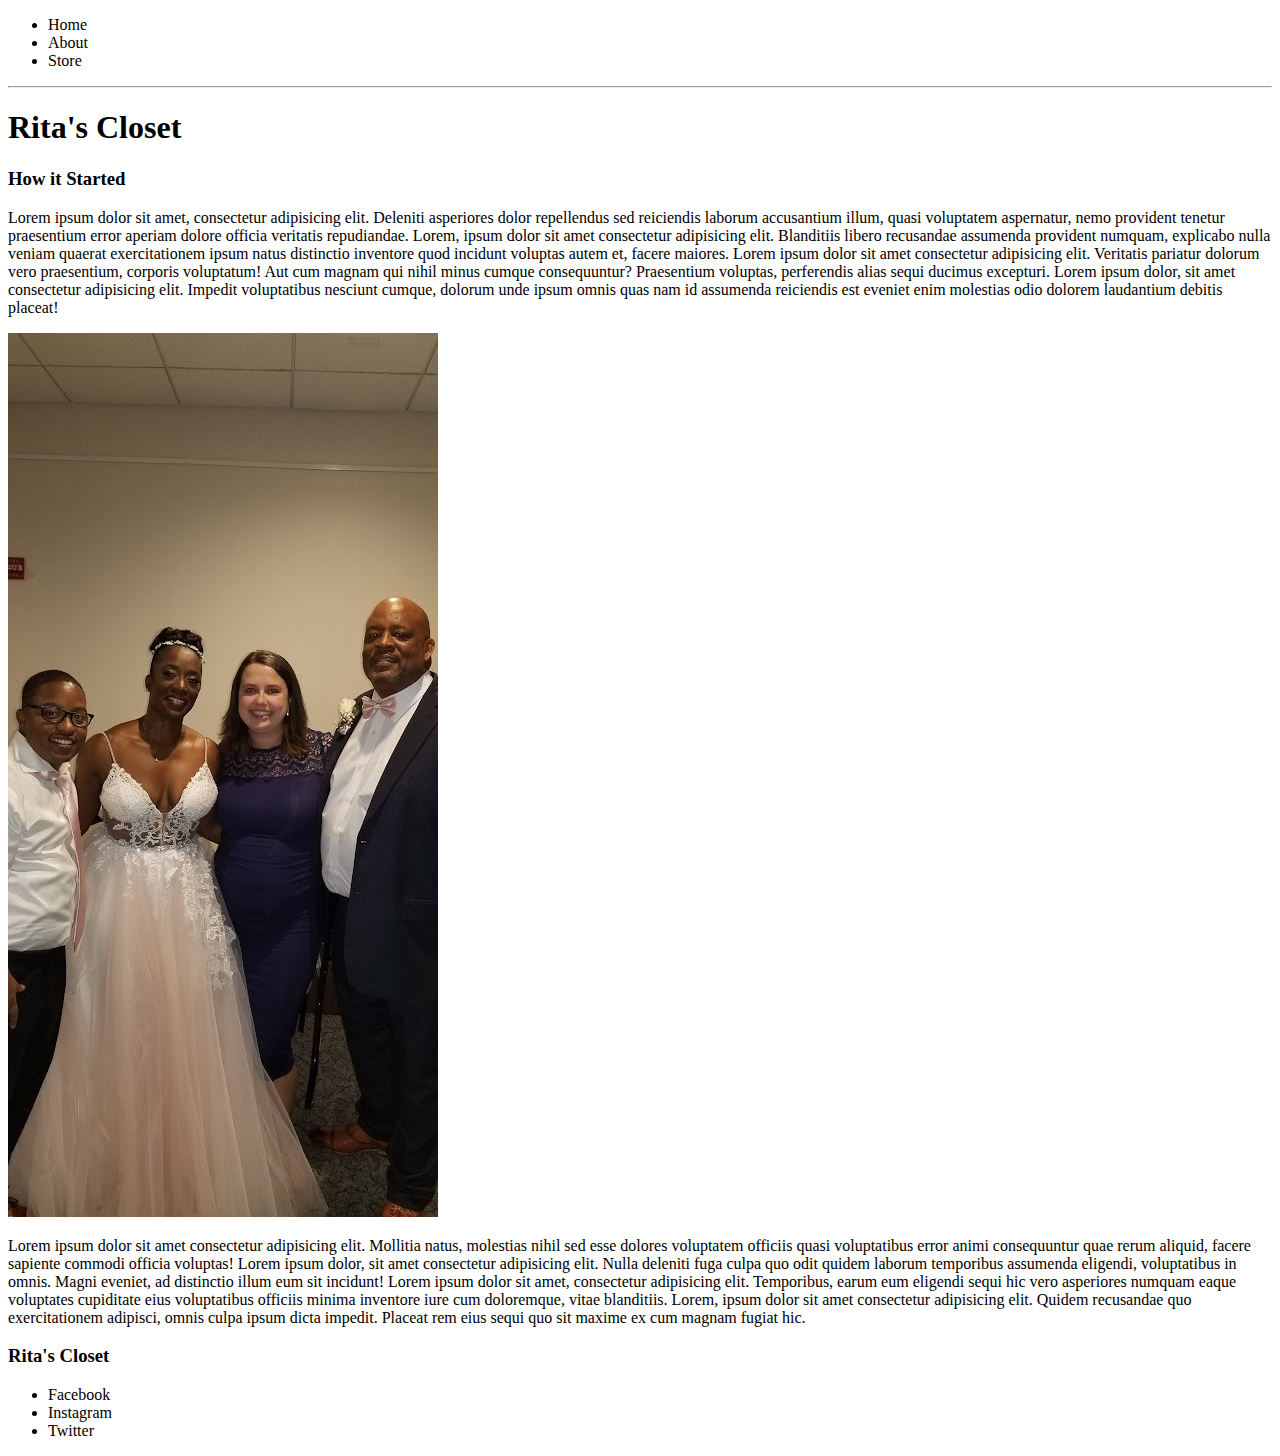
==== about.html @ 2bf012ec "starting mock site for Rita" ====
<!DOCTYPE html>
<!--[if lt IE 7]>      <html class="no-js lt-ie9 lt-ie8 lt-ie7"> <![endif]-->
<!--[if IE 7]>         <html class="no-js lt-ie9 lt-ie8"> <![endif]-->
<!--[if IE 8]>         <html class="no-js lt-ie9"> <![endif]-->
<!--[if gt IE 8]>      <html class="no-js"> <!--<![endif]-->
<html>

<head>
    <meta charset="utf-8">
    <meta http-equiv="X-UA-Compatible" content="IE=edge">
    <title>About</title>
    <meta name="description" content="">
    <meta name="viewport" content="width=device-width, initial-scale=1">
    <link rel="stylesheet" href="style.css">
</head>

<body>
    <!--[if lt IE 7]>
            <p class="browsehappy">You are using an <strong>outdated</strong> browser. Please <a href="#">upgrade your browser</a> to improve your experience.</p>
        <![endif]-->
    <header>
        <nav>
            <ul>
                <li>Home</li>
                <li>About</li>
                <li>Store</li>
            </ul>
        </nav>
        <hr>
        <h1>Rita's Closet</h1>

    </header>
    <section>
        <h3>How it Started</h3>
        <p>Lorem ipsum dolor sit amet, consectetur adipisicing elit. Deleniti asperiores dolor repellendus sed
            reiciendis laborum accusantium illum, quasi voluptatem aspernatur, nemo provident tenetur praesentium error
            aperiam dolore officia veritatis repudiandae. Lorem, ipsum dolor sit amet consectetur adipisicing elit.
            Blanditiis libero recusandae assumenda provident numquam, explicabo nulla veniam quaerat exercitationem
            ipsum natus distinctio inventore quod incidunt voluptas autem et, facere maiores. Lorem ipsum dolor sit amet
            consectetur adipisicing elit. Veritatis pariatur dolorum vero praesentium, corporis voluptatum! Aut cum
            magnam qui nihil minus cumque consequuntur? Praesentium voluptas, perferendis alias sequi ducimus excepturi.
            Lorem ipsum dolor, sit amet consectetur adipisicing elit. Impedit voluptatibus nesciunt cumque, dolorum unde
            ipsum omnis quas nam id assumenda reiciendis est eveniet enim molestias odio dolorem laudantium debitis
            placeat!
        </p>
        <img src="images/20190921_214203.jpg">
        <p>Lorem ipsum dolor sit amet consectetur adipisicing elit. Mollitia natus, molestias nihil sed esse dolores
            voluptatem officiis quasi voluptatibus error animi consequuntur quae rerum aliquid, facere sapiente commodi
            officia voluptas! Lorem ipsum dolor, sit amet consectetur adipisicing elit. Nulla deleniti fuga culpa quo
            odit quidem laborum temporibus assumenda eligendi, voluptatibus in omnis. Magni eveniet, ad distinctio illum
            eum sit incidunt! Lorem ipsum dolor sit amet, consectetur adipisicing elit. Temporibus, earum eum eligendi
            sequi hic vero asperiores numquam eaque voluptates cupiditate eius voluptatibus officiis minima inventore
            iure cum doloremque, vitae blanditiis. Lorem, ipsum dolor sit amet consectetur adipisicing elit. Quidem
            recusandae quo exercitationem adipisci, omnis culpa ipsum dicta impedit. Placeat rem eius sequi quo sit
            maxime ex cum magnam fugiat hic.</p>
    </section>
    <footer>
        <h3>Rita's Closet</h3>
        <ul>
            <li>Facebook</li>
            <li>Instagram</li>
            <li>Twitter</li>
        </ul>
    </footer>
    <script src="script.js" async defer></script>
</body>

</html>
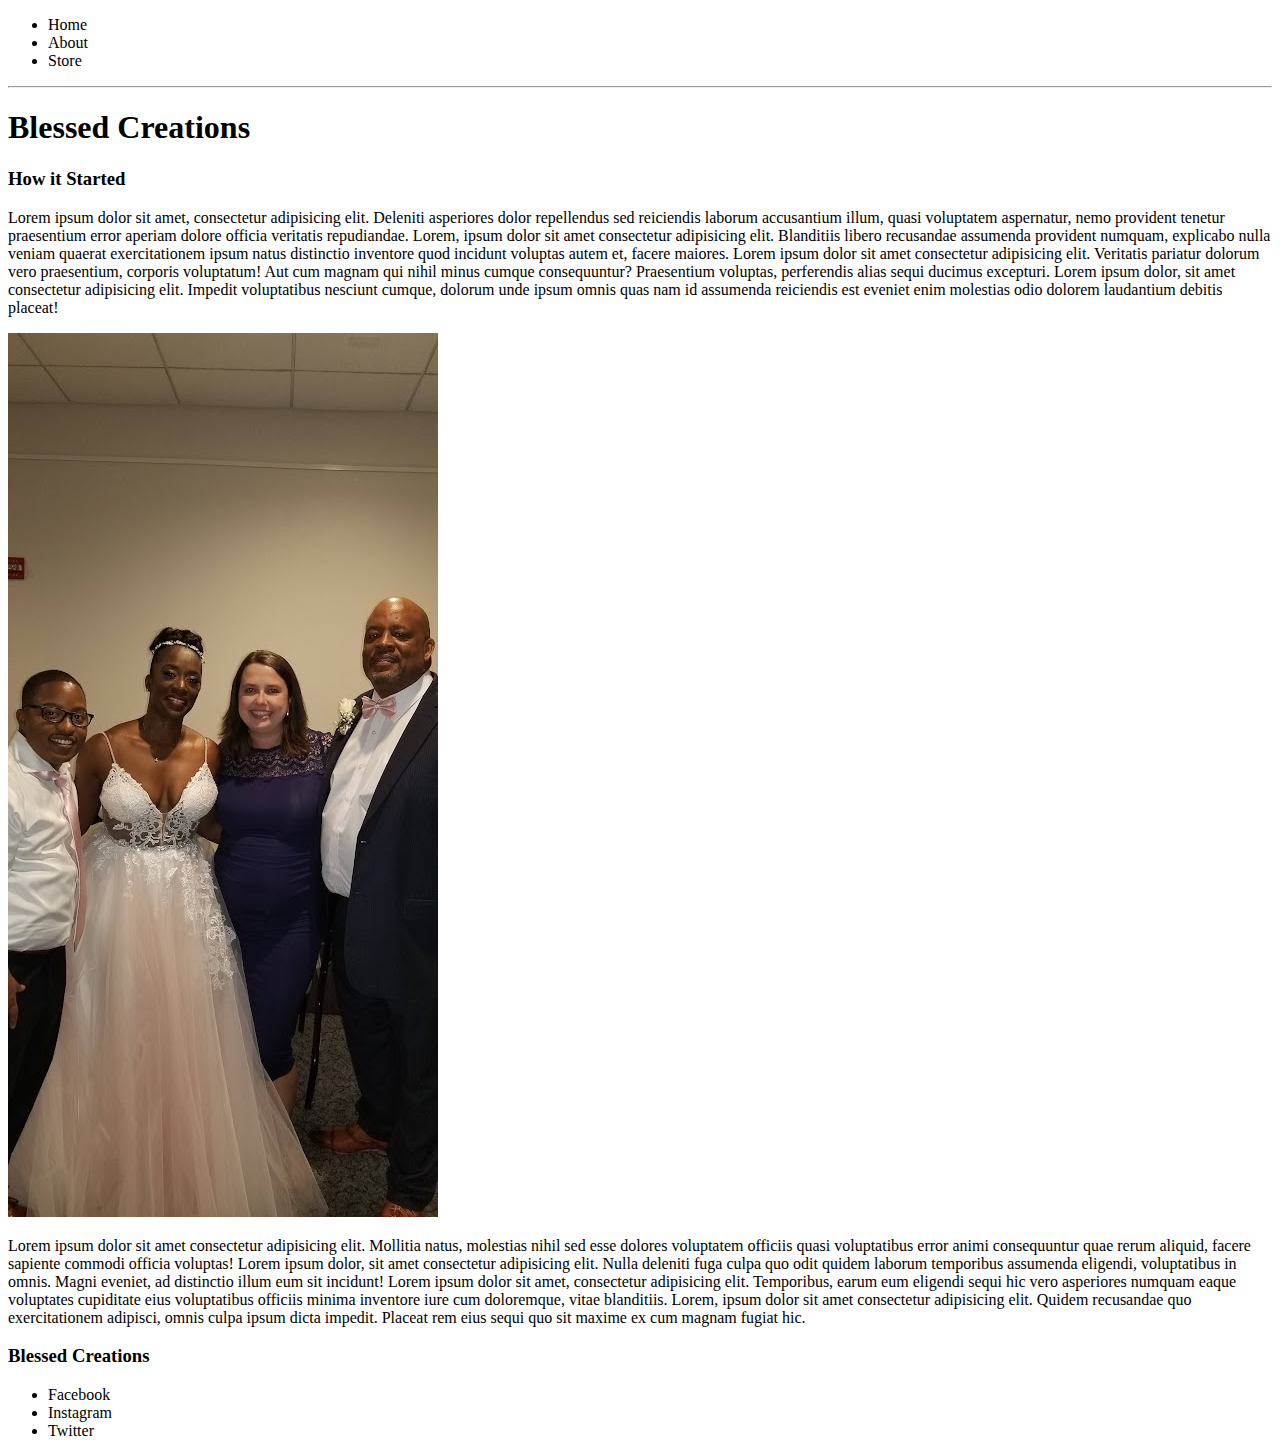
==== commit edfa8fc8: "added new photos and changed name to blessed creations" ====
--- a/about.html
+++ b/about.html
@@ -27,7 +27,7 @@
             </ul>
         </nav>
         <hr>
-        <h1>Rita's Closet</h1>
+        <h1>Blessed Creations</h1>
 
     </header>
     <section>
@@ -55,7 +55,7 @@
             maxime ex cum magnam fugiat hic.</p>
     </section>
     <footer>
-        <h3>Rita's Closet</h3>
+        <h3>Blessed Creations</h3>
         <ul>
             <li>Facebook</li>
             <li>Instagram</li>
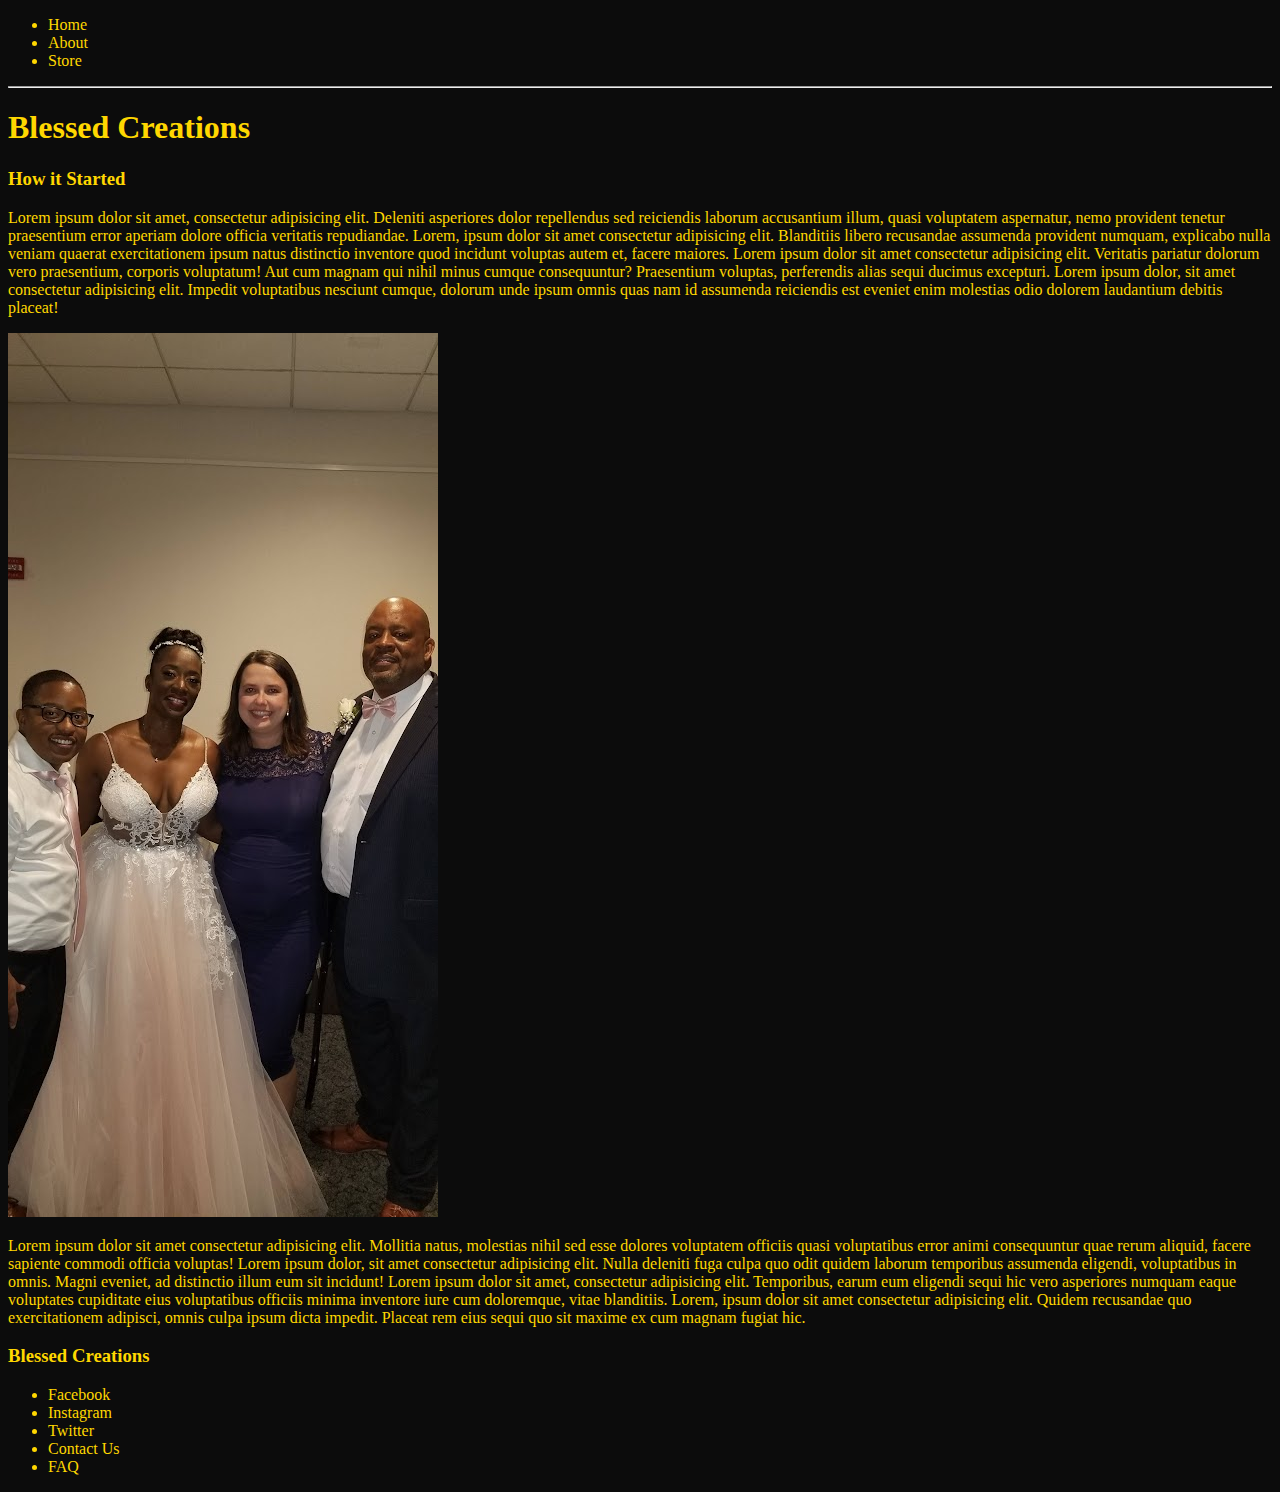
==== commit e0bdeee8: "added store and contact pages. started some css" ====
--- a/about.html
+++ b/about.html
@@ -60,6 +60,8 @@
             <li>Facebook</li>
             <li>Instagram</li>
             <li>Twitter</li>
+            <li>Contact Us</li>
+            <li>FAQ</li>
         </ul>
     </footer>
     <script src="script.js" async defer></script>
--- a/style.css
+++ b/style.css
@@ -0,0 +1,5 @@
+body {
+    background-color: rgb(12, 12, 12);
+    color: gold;
+    font-family: 'Noto Serif Display', serif;
+}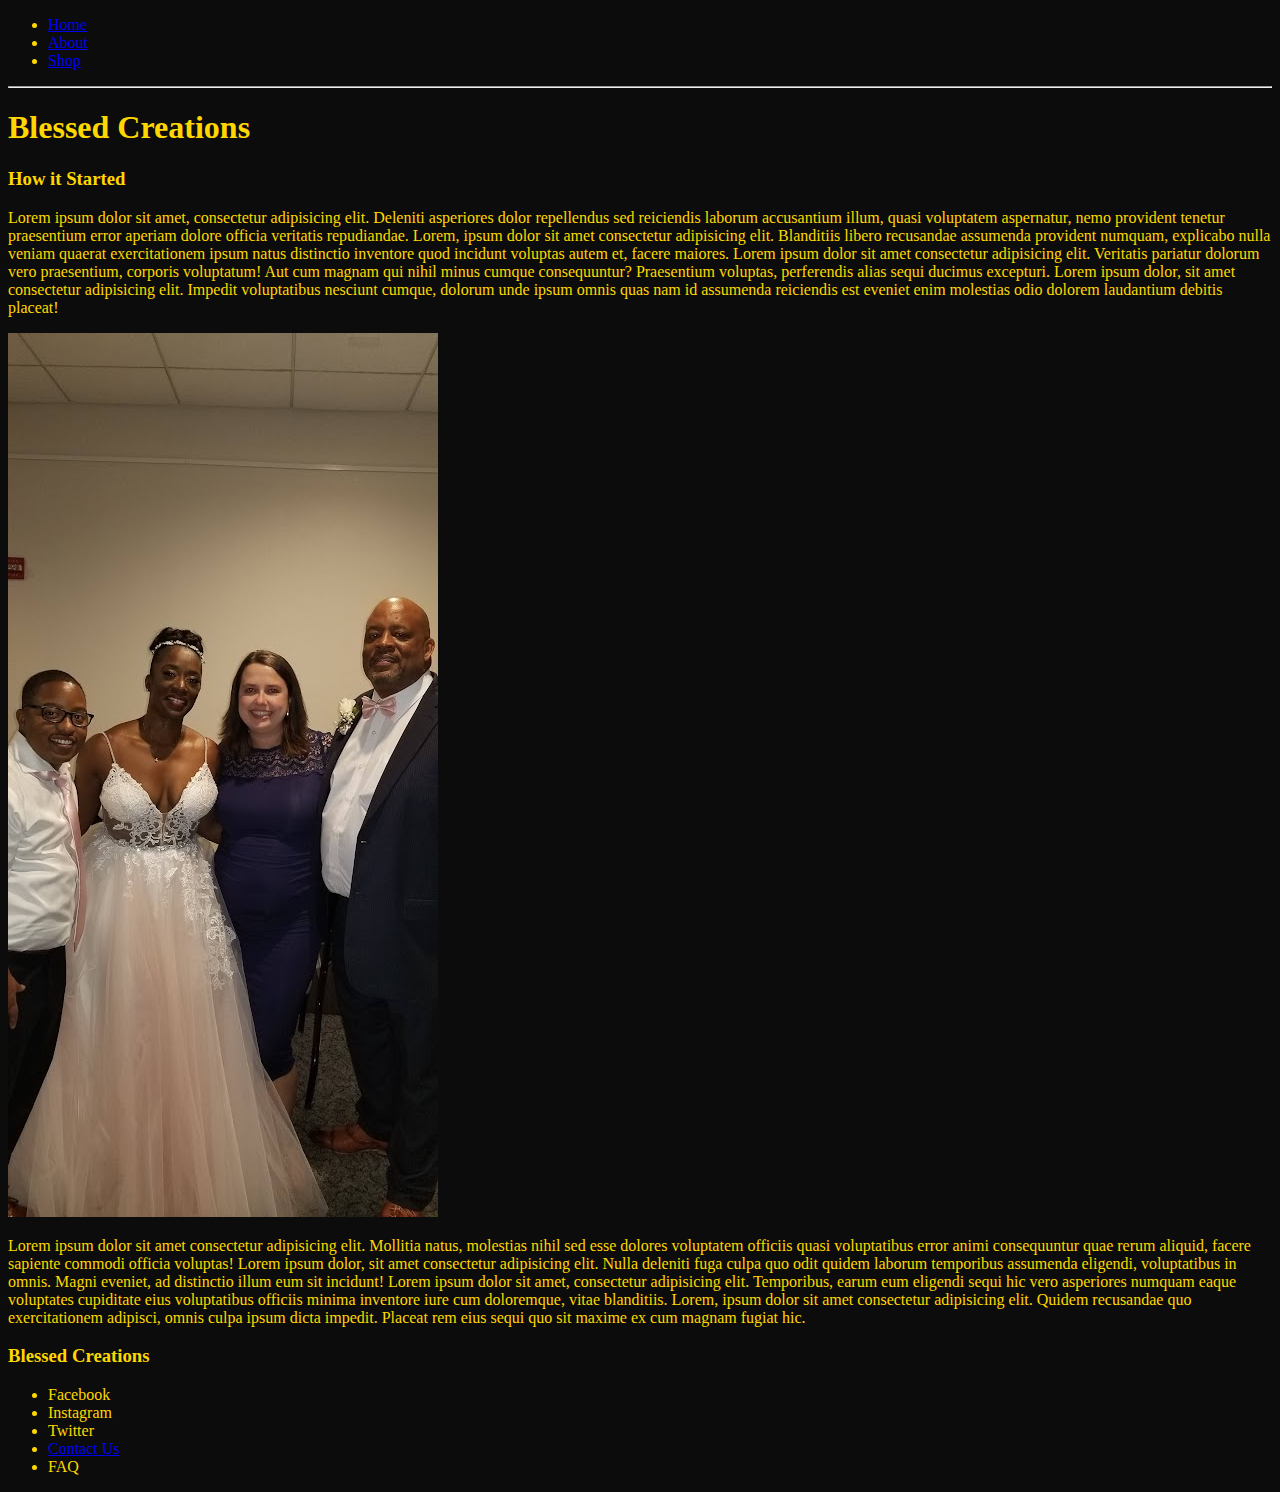
==== commit e7b89a8f: "added some notes" ====
--- a/about.html
+++ b/about.html
@@ -21,9 +21,9 @@
     <header>
         <nav>
             <ul>
-                <li>Home</li>
-                <li>About</li>
-                <li>Store</li>
+                <li><a href="index.html">Home</a></li>
+                <li><a href="about.html">About</a></li>
+                <li><a href="store.html">Shop</a></li>
             </ul>
         </nav>
         <hr>
@@ -55,12 +55,13 @@
             maxime ex cum magnam fugiat hic.</p>
     </section>
     <footer>
+        <!--add links for the ssm sites;use target='_blank'-->
         <h3>Blessed Creations</h3>
         <ul>
             <li>Facebook</li>
             <li>Instagram</li>
             <li>Twitter</li>
-            <li>Contact Us</li>
+            <li><a href="contact.html">Contact Us</a></li>
             <li>FAQ</li>
         </ul>
     </footer>
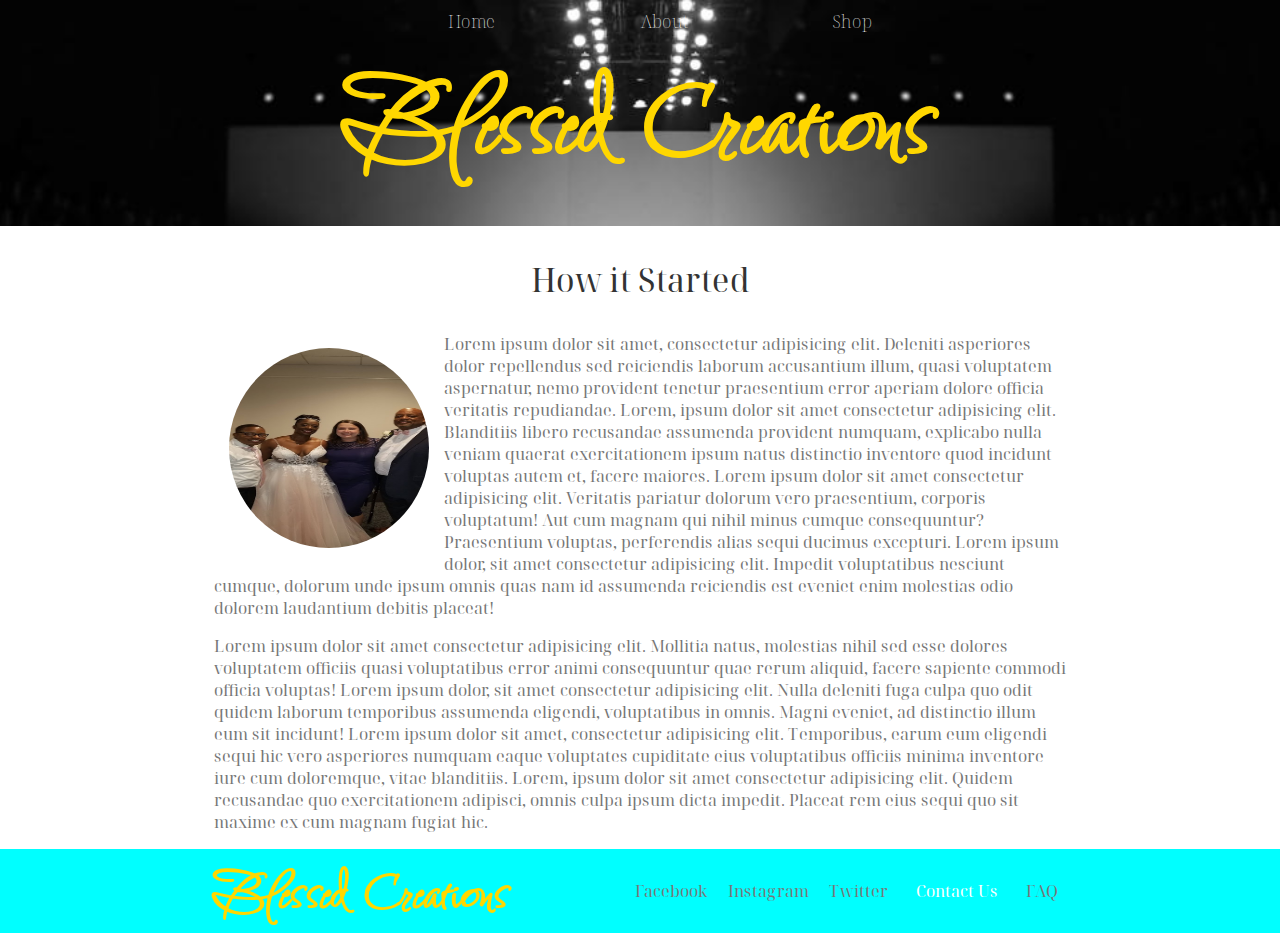
==== commit b36ed45d: "started styling the about page css" ====
--- a/about.html
+++ b/about.html
@@ -8,7 +8,7 @@
 <head>
     <meta charset="utf-8">
     <meta http-equiv="X-UA-Compatible" content="IE=edge">
-    <title>About</title>
+    <title>Blessed Creations-About</title>
     <meta name="description" content="">
     <meta name="viewport" content="width=device-width, initial-scale=1">
     <link rel="stylesheet" href="style.css">
@@ -18,20 +18,21 @@
     <!--[if lt IE 7]>
             <p class="browsehappy">You are using an <strong>outdated</strong> browser. Please <a href="#">upgrade your browser</a> to improve your experience.</p>
         <![endif]-->
-    <header>
-        <nav>
+    <header class="main-header">
+        <nav class="nav main-nav">
             <ul>
-                <li><a href="index.html">Home</a></li>
-                <li><a href="about.html">About</a></li>
-                <li><a href="store.html">Shop</a></li>
+                <li><a href="index.html" target="_blank">Home</a></li>
+                <li><a href="about.html" target="_blank">About</a></li>
+                <li><a href="store.html" target="_blank">Shop</a></li>
             </ul>
         </nav>
-        <hr>
-        <h1>Blessed Creations</h1>
+
+        <h1 class="brand-name brand-name-lg">Blessed Creations</h1>
 
     </header>
-    <section>
-        <h3>How it Started</h3>
+    <section class="content-section container">
+        <h3 class="section-header">How it Started</h3>
+        <img class="about-image" src="images/20190921_214203.jpg">
         <p>Lorem ipsum dolor sit amet, consectetur adipisicing elit. Deleniti asperiores dolor repellendus sed
             reiciendis laborum accusantium illum, quasi voluptatem aspernatur, nemo provident tenetur praesentium error
             aperiam dolore officia veritatis repudiandae. Lorem, ipsum dolor sit amet consectetur adipisicing elit.
@@ -43,7 +44,7 @@
             ipsum omnis quas nam id assumenda reiciendis est eveniet enim molestias odio dolorem laudantium debitis
             placeat!
         </p>
-        <img src="images/20190921_214203.jpg">
+
         <p>Lorem ipsum dolor sit amet consectetur adipisicing elit. Mollitia natus, molestias nihil sed esse dolores
             voluptatem officiis quasi voluptatibus error animi consequuntur quae rerum aliquid, facere sapiente commodi
             officia voluptas! Lorem ipsum dolor, sit amet consectetur adipisicing elit. Nulla deleniti fuga culpa quo
@@ -54,16 +55,18 @@
             recusandae quo exercitationem adipisci, omnis culpa ipsum dicta impedit. Placeat rem eius sequi quo sit
             maxime ex cum magnam fugiat hic.</p>
     </section>
-    <footer>
+    <footer class="main-footer">
         <!--add links for the ssm sites;use target='_blank'-->
-        <h3>Blessed Creations</h3>
-        <ul>
-            <li>Facebook</li>
-            <li>Instagram</li>
-            <li>Twitter</li>
-            <li><a href="contact.html">Contact Us</a></li>
-            <li>FAQ</li>
-        </ul>
+        <div class="container main-footer-container">
+            <h3 class="brand-name">Blessed Creations</h3>
+            <ul class="nav footer-nav">
+                <li>Facebook</li>
+                <li>Instagram</li>
+                <li>Twitter</li>
+                <li><a href="contact.html">Contact Us</a></li>
+                <li>FAQ</li>
+            </ul>
+        </div>
     </footer>
     <script src="script.js" async defer></script>
 </body>
--- a/style.css
+++ b/style.css
@@ -1,5 +1,113 @@
-body {
+/* body {
     background-color: rgb(12, 12, 12);
     color: gold;
     font-family: 'Noto Serif Display', serif;
+} */
+@import url('https://fonts.googleapis.com/css2?family=Fuggles&family=Noto+Serif+Display:ital,wght@0,500;1,700&display=swap');
+
+* {
+    box-sizing: border-box;
+    font-family: 'Noto Serif Display', serif;
+    color: #777;
+}
+
+html,
+body {
+    margin: 0;
+    padding: 0;
+
+}
+
+.nav ul {
+    margin: 0;
+}
+
+.nav li {
+    display: inline;
+}
+
+.nav a {
+    display: inline-block;
+    padding: .5em;
+    color: white;
+    text-decoration: none;
+}
+
+.main-nav {
+    text-align: center;
+    font-size: 1.1em;
+    font-weight: lighter;
+    border-bottom: 1px, solid, rgb(255, 255, 255);
+}
+
+.main-nav li {
+    padding: 0 5%;
+}
+
+.nav a:hover {
+    background-color: rgba(255, 255, 255, .3);
+}
+
+.main-header {
+    background-image: url("images/runway-bg.jpg");
+    background-size: cover;
+    padding-bottom: 30px;
+}
+
+.brand-name {
+    text-align: center;
+    margin: 0;
+    font-size: 4em;
+    font-family: 'Fuggles', cursive;
+    color: gold;
+}
+
+.brand-name-lg {
+    font-size: 8em;
+}
+
+.content-section {
+    margin: 1em;
+
+}
+
+.container {
+    max-width: 900px;
+    margin: 0 auto;
+    padding: 0 1.5em;
+}
+
+.section-header {
+    font-weight: normal;
+    color: #333;
+    text-align: center;
+    font-size: 2em;
+}
+
+.about-image {
+    float: left;
+    height: 200px;
+    width: 200px;
+    margin: 15px;
+    border-radius: 50%;
+}
+
+.main-footer {
+    background-color: aqua;
+    columns: white;
+    padding: .25em 0;
+}
+
+.main-footer-container {
+    display: flex;
+    align-items: center;
+}
+
+.main-footer-container ul {
+    flex-grow: 1;
+    text-align: end;
+}
+
+.footer-nav li {
+    padding: 0 .5em
 }